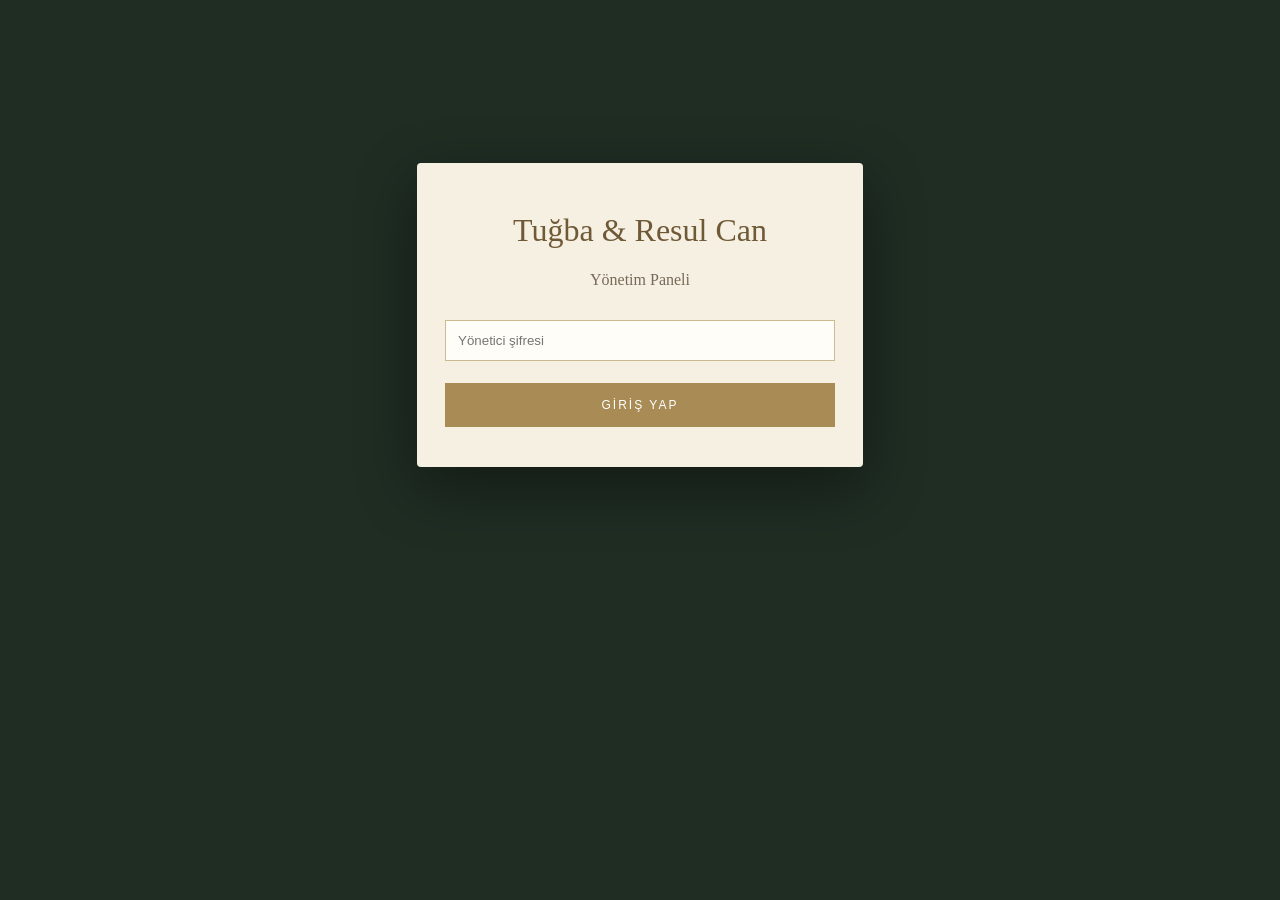
==== admin.html @ 1f9c0df3 "Add password-protected local invitation editor" ====
<!doctype html><html lang="tr"><head><meta charset="utf-8"><meta name="viewport" content="width=device-width,initial-scale=1"><title>Davet Yönetimi</title><style>body{margin:0;background:#1f2d23;color:#f3ead8;font-family:Georgia,serif}.wrap{max-width:760px;margin:auto;padding:28px 18px 60px}.panel{background:#f6f0e3;color:#40382f;border-radius:4px;padding:28px;box-shadow:0 20px 60px #0006}h1{font-weight:400;text-align:center;color:#6f5937}.sub{text-align:center;color:#776a58;margin-bottom:24px}.grid{display:grid;grid-template-columns:1fr 1fr;gap:15px}label{font:11px Arial;letter-spacing:1px;text-transform:uppercase;color:#76644a}input,textarea{width:100%;margin-top:7px;padding:12px;border:1px solid #cbb990;background:#fffdf8;color:#3c352c;box-sizing:border-box}textarea{min-height:100px;resize:vertical}.full{grid-column:1/-1}.btn{margin-top:22px;width:100%;padding:14px;border:1px solid #a88b55;background:#a88b55;color:white;cursor:pointer;font:12px Arial;letter-spacing:2px}.secondary{background:transparent;color:#6f5937}.error{color:#a33;text-align:center;margin:12px}.login{max-width:390px;margin:15vh auto}.hide{display:none}.ok{padding:12px;background:#e5ecd9;margin-top:15px;text-align:center}.back{display:block;text-align:center;margin-top:18px;color:#d9c59a}@media(max-width:600px){.grid{grid-template-columns:1fr}.full{grid-column:auto}}</style></head><body><div class="wrap"><div class="panel login" id="login"><h1>Tuğba & Resul Can</h1><div class="sub">Yönetim Paneli</div><input id="pass" type="password" placeholder="Yönetici şifresi"><button class="btn" id="loginBtn">GİRİŞ YAP</button><div class="error" id="err"></div></div><div class="panel hide" id="editor"><h1>Davetiyeyi Düzenle</h1><div class="sub">Değişiklikler bu cihazın tarayıcısında saklanır.</div><div class="grid"><label>Gelin adı<input id="bride"></label><label>Damat adı<input id="groom"></label><label>Üst başlık<input id="kicker"></label><label>Tarih<input id="date" type="date"></label><label>Saat<input id="time" type="time"></label><label>Mekân<input id="venue"></label><label class="full">Adres<input id="address"></label><label class="full">Davet mesajı<textarea id="message"></textarea></label><label class="full">Alt mesaj<textarea id="note"></textarea></label><label class="full">Harita bağlantısı<input id="map"></label></div><button class="btn" id="save">DEĞİŞİKLİKLERİ KAYDET</button><button class="btn secondary" id="reset">VARSAYILANLARA DÖN</button><div id="ok"></div><a class="back" href="./">← Davetiyeyi aç</a></div></div><script>const PASSWORD="TUĞBA2026";const defaults={bride:"Tuğba",groom:"Resul Can",kicker:"BİRLİKTE DAHA GÜZEL",message:"Sizleri de aramızda görmekten mutluluk duyarız.",note:"Bu güzel günde sizleri de yanımızda görmekten büyük mutluluk duyacağız.",date:"2026-10-29",time:"19:00",venue:"Velora Davet Evi",address:"Macera Park, 2. Coşkun Sk. · M Blok No:13",map:"https://www.google.com/maps/search/?api=1&query=Velora+Davet+Evi+Macera+Park+2+Coskun+Sk+M+Blok+No+13"};let d={...defaults,...JSON.parse(localStorage.getItem('tugbaInvite')||'{}')};const $=x=>document.getElementById(x);function fill(){Object.keys(d).forEach(k=>{if($(k))$(k).value=d[k]})}function show(){ $('login').classList.add('hide');$('editor').classList.remove('hide');fill()}$('loginBtn').onclick=()=>{if($('pass').value===PASSWORD){sessionStorage.admin='1';show()}else $('err').textContent='Şifre hatalı.'};if(sessionStorage.admin==='1')show();$('save').onclick=()=>{Object.keys(d).forEach(k=>{if($(k))d[k]=$(k).value});localStorage.setItem('tugbaInvite',JSON.stringify(d));$('ok').className='ok';$('ok').textContent='Kaydedildi. Davetiye sayfasını yenileyin.'};$('reset').onclick=()=>{d={...defaults};localStorage.removeItem('tugbaInvite');fill();$('ok').className='ok';$('ok').textContent='Varsayılan bilgiler geri yüklendi.'};</script></body></html>
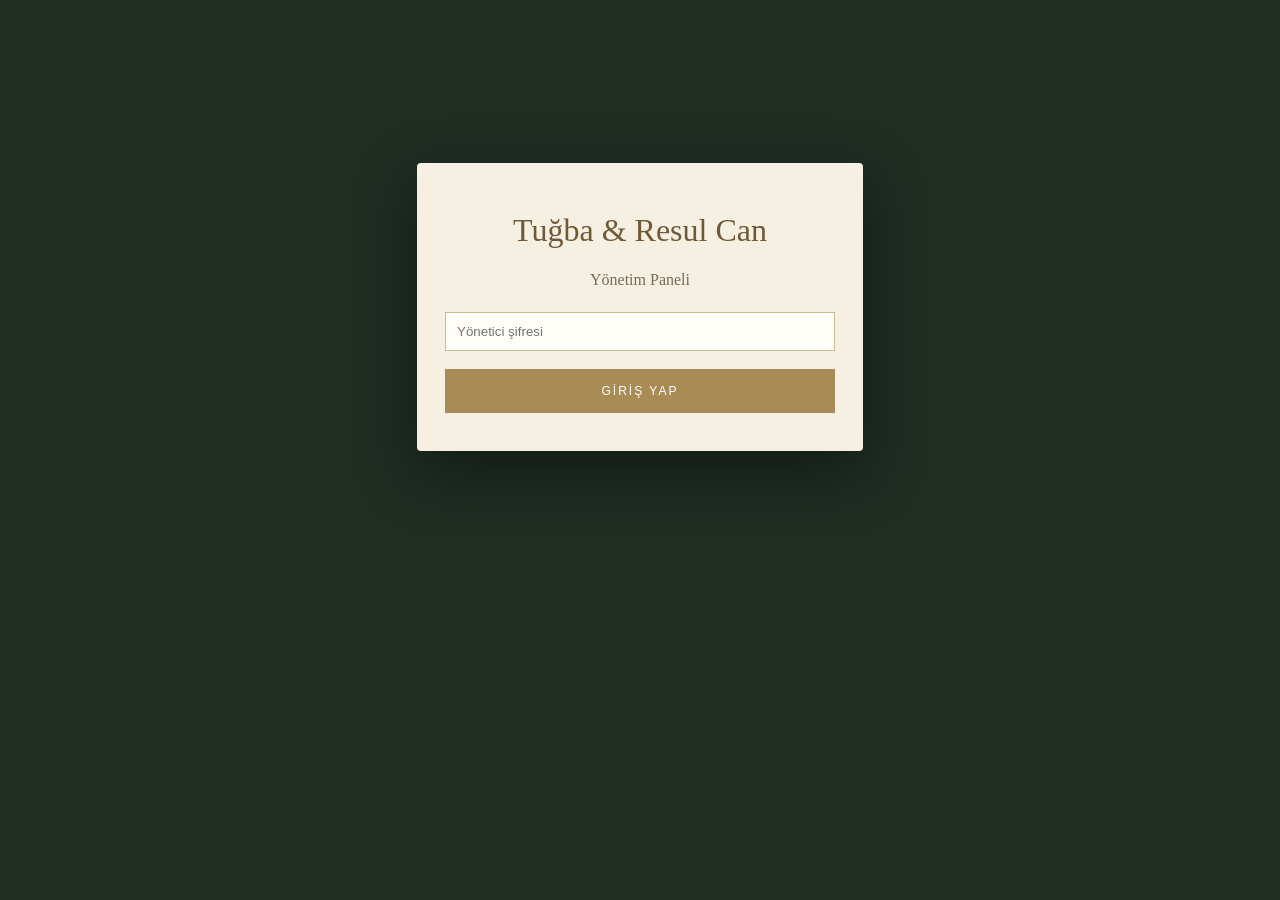
==== commit d5d47355: "Add seal size/position and individual cover text positioning controls" ====
--- a/admin.html
+++ b/admin.html
@@ -1 +1 @@
-<!doctype html><html lang="tr"><head><meta charset="utf-8"><meta name="viewport" content="width=device-width,initial-scale=1"><title>Davet Yönetimi</title><style>body{margin:0;background:#1f2d23;color:#f3ead8;font-family:Georgia,serif}.wrap{max-width:760px;margin:auto;padding:28px 18px 60px}.panel{background:#f6f0e3;color:#40382f;border-radius:4px;padding:28px;box-shadow:0 20px 60px #0006}h1{font-weight:400;text-align:center;color:#6f5937}.sub{text-align:center;color:#776a58;margin-bottom:24px}.grid{display:grid;grid-template-columns:1fr 1fr;gap:15px}label{font:11px Arial;letter-spacing:1px;text-transform:uppercase;color:#76644a}input,textarea{width:100%;margin-top:7px;padding:12px;border:1px solid #cbb990;background:#fffdf8;color:#3c352c;box-sizing:border-box}textarea{min-height:100px;resize:vertical}.full{grid-column:1/-1}.btn{margin-top:22px;width:100%;padding:14px;border:1px solid #a88b55;background:#a88b55;color:white;cursor:pointer;font:12px Arial;letter-spacing:2px}.secondary{background:transparent;color:#6f5937}.error{color:#a33;text-align:center;margin:12px}.login{max-width:390px;margin:15vh auto}.hide{display:none}.ok{padding:12px;background:#e5ecd9;margin-top:15px;text-align:center}.back{display:block;text-align:center;margin-top:18px;color:#d9c59a}@media(max-width:600px){.grid{grid-template-columns:1fr}.full{grid-column:auto}}</style></head><body><div class="wrap"><div class="panel login" id="login"><h1>Tuğba & Resul Can</h1><div class="sub">Yönetim Paneli</div><input id="pass" type="password" placeholder="Yönetici şifresi"><button class="btn" id="loginBtn">GİRİŞ YAP</button><div class="error" id="err"></div></div><div class="panel hide" id="editor"><h1>Davetiyeyi Düzenle</h1><div class="sub">Değişiklikler bu cihazın tarayıcısında saklanır.</div><div class="grid"><label>Gelin adı<input id="bride"></label><label>Damat adı<input id="groom"></label><label>Üst başlık<input id="kicker"></label><label>Tarih<input id="date" type="date"></label><label>Saat<input id="time" type="time"></label><label>Mekân<input id="venue"></label><label class="full">Adres<input id="address"></label><label class="full">Davet mesajı<textarea id="message"></textarea></label><label class="full">Alt mesaj<textarea id="note"></textarea></label><label class="full">Harita bağlantısı<input id="map"></label></div><button class="btn" id="save">DEĞİŞİKLİKLERİ KAYDET</button><button class="btn secondary" id="reset">VARSAYILANLARA DÖN</button><div id="ok"></div><a class="back" href="./">← Davetiyeyi aç</a></div></div><script>const PASSWORD="TUĞBA2026";const defaults={bride:"Tuğba",groom:"Resul Can",kicker:"BİRLİKTE DAHA GÜZEL",message:"Sizleri de aramızda görmekten mutluluk duyarız.",note:"Bu güzel günde sizleri de yanımızda görmekten büyük mutluluk duyacağız.",date:"2026-10-29",time:"19:00",venue:"Velora Davet Evi",address:"Macera Park, 2. Coşkun Sk. · M Blok No:13",map:"https://www.google.com/maps/search/?api=1&query=Velora+Davet+Evi+Macera+Park+2+Coskun+Sk+M+Blok+No+13"};let d={...defaults,...JSON.parse(localStorage.getItem('tugbaInvite')||'{}')};const $=x=>document.getElementById(x);function fill(){Object.keys(d).forEach(k=>{if($(k))$(k).value=d[k]})}function show(){ $('login').classList.add('hide');$('editor').classList.remove('hide');fill()}$('loginBtn').onclick=()=>{if($('pass').value===PASSWORD){sessionStorage.admin='1';show()}else $('err').textContent='Şifre hatalı.'};if(sessionStorage.admin==='1')show();$('save').onclick=()=>{Object.keys(d).forEach(k=>{if($(k))d[k]=$(k).value});localStorage.setItem('tugbaInvite',JSON.stringify(d));$('ok').className='ok';$('ok').textContent='Kaydedildi. Davetiye sayfasını yenileyin.'};$('reset').onclick=()=>{d={...defaults};localStorage.removeItem('tugbaInvite');fill();$('ok').className='ok';$('ok').textContent='Varsayılan bilgiler geri yüklendi.'};</script></body></html>+<!doctype html><html lang="tr"><head><meta charset="utf-8"><meta name="viewport" content="width=device-width,initial-scale=1"><title>Davet Yönetimi</title><style>body{margin:0;background:#1f2d23;color:#f3ead8;font-family:Georgia,serif}.wrap{max-width:1000px;margin:auto;padding:28px 18px 60px}.panel{background:#f6f0e3;color:#40382f;border-radius:4px;padding:28px;box-shadow:0 20px 60px #0006}h1{text-align:center;color:#6f5937;font-weight:400}.sub{text-align:center;color:#776a58}.hide{display:none}.tabs{display:flex;gap:8px;margin:20px 0}.tab{flex:1;padding:13px;border:1px solid #cbb990;background:#fffdf8;color:#6f5937;cursor:pointer}.tab.active{background:#a88b55;color:#fff}.grid{display:grid;grid-template-columns:1fr 1fr;gap:15px}label{font:11px Arial;letter-spacing:1px;text-transform:uppercase;color:#76644a}input,textarea,select{width:100%;margin-top:7px;padding:11px;border:1px solid #cbb990;background:#fffdf8;color:#3c352c;box-sizing:border-box}textarea{min-height:90px}.full{grid-column:1/-1}.btn{margin-top:18px;width:100%;padding:14px;border:1px solid #a88b55;background:#a88b55;color:#fff;cursor:pointer;font:12px Arial;letter-spacing:2px}.secondary{background:transparent;color:#6f5937}.error{text-align:center;color:#a33;margin:10px}.login{max-width:390px;margin:15vh auto}.ok{padding:12px;background:#e5ecd9;margin-top:15px;text-align:center}.back{display:block;text-align:center;margin-top:18px;color:#d9c59a}.hint{font:12px Arial;line-height:1.5;color:#756957;background:#eee5d4;padding:10px;margin-top:7px}.upload{padding:12px;border:1px dashed #b9a67f;background:#fffaf0}.design{display:none}.design.active{display:block}.position{border:1px solid #d2c39f;padding:16px;background:#fffaf0;margin-top:15px}.position h3{margin:0 0 12px;color:#6f5937;font-weight:400}.range{display:grid;grid-template-columns:90px 1fr 55px;gap:9px;align-items:center;margin:9px 0;font:11px Arial;color:#76644a}.range input{margin:0;padding:0}.range output{font-size:11px;text-align:right}.note{font:12px Arial;color:#756957;line-height:1.5;margin-top:12px}</style></head><body><div class="wrap"><div class="panel login" id="login"><h1>Tuğba & Resul Can</h1><p class="sub">Yönetim Paneli</p><input id="pass" type="password" placeholder="Yönetici şifresi"><button class="btn" id="loginBtn">GİRİŞ YAP</button><div class="error" id="err"></div></div><div class="panel hide" id="editor"><h1>Davetiyeyi Yönet</h1><p class="sub">Metin, tasarım ve konumları buradan düzenleyebilirsiniz.</p><div class="tabs"><button class="tab active" data-tab="content">✦ DAVETİYE BİLGİLERİ</button><button class="tab" data-tab="design">🎨 TASARIM AYARLARI</button></div><section id="content" class="design active"><div class="grid"><label>Gelin adı<input id="bride"></label><label>Damat adı<input id="groom"></label><label>Üst başlık<input id="kicker"></label><label>Tarih<input id="date" type="date"></label><label>Saat<input id="time" type="time"></label><label>Mekân<input id="venue"></label><label class="full">Adres<input id="address"></label><label class="full">Davet mesajı<textarea id="message"></textarea></label><label class="full">Alt mesaj<textarea id="note"></textarea></label><label class="full">Harita bağlantısı<input id="map"></label></div></section><section id="design" class="design"><div class="grid"><label>Kapak rengi<input id="coverColor" type="color"></label><label>Altın rengi<input id="goldColor" type="color"></label><label>İsim fontu<select id="nameFont"><option>Great Vibes</option><option>Cormorant Garamond</option><option>Playfair Display</option><option>Cinzel</option><option>Libre Baskerville</option></select></label><label>Normal yazı fontu<select id="bodyFont"><option>Cormorant Garamond</option><option>Montserrat</option><option>Playfair Display</option><option>Libre Baskerville</option><option>Georgia</option></select></label><label class="full">Kapak / zarf deseni<div class="upload"><input id="coverPattern" type="file" accept="image/*"><div class="hint">PNG/JPG/WebP yükleyin.</div><button class="btn secondary" type="button" id="clearPattern">DESENİ KALDIR</button></div></label><label class="full">Mühür deseni<div class="upload"><input id="sealPattern" type="file" accept="image/*"><div class="hint">Şeffaf PNG önerilir.</div><button class="btn secondary" type="button" id="clearSeal">MÜHÜR DESENİNİ KALDIR</button></div></label></div><div class="position"><h3>🔘 MÜHÜR BOYUTU VE YERİ</h3><div class="range">Boyut<input id="sealSize" type="range" min="70" max="220" value="128"><output id="sealSizeOut"></output></div><div class="range">Yatay<input id="sealX" type="range" min="-45" max="45" value="0"><output id="sealXOut"></output></div><div class="range">Dikey<input id="sealY" type="range" min="-45" max="45" value="0"><output id="sealYOut"></output></div></div><div class="position"><h3>✍️ YAZILARIN YERİ</h3><div class="range">Üst başlık Y<input id="eyebrowY" type="range" min="-250" max="250" value="0"><output id="eyebrowYOut"></output></div><div class="range">İsimler Y<input id="namesY" type="range" min="-250" max="250" value="0"><output id="namesYOut"></output></div><div class="range">& işareti Y<input id="ampY" type="range" min="-250" max="250" value="0"><output id="ampYOut"></output></div><div class="range">Alt dal Y<input id="branchY" type="range" min="-250" max="250" value="0"><output id="branchYOut"></output></div><div class="range">Genel yatay<input id="textX" type="range" min="-250" max="250" value="0"><output id="textXOut"></output></div></div><div class="note">Değerleri kaydırarak kapağın üzerindeki her yazıyı istediğin yere taşıyabilirsin. Eksi değer sola/yukarı, artı değer sağa/aşağı hareket ettirir.</div></section><button class="btn" id="save">DEĞİŞİKLİKLERİ KAYDET</button><button class="btn secondary" id="reset">VARSAYILANLARA DÖN</button><div id="ok"></div><a class="back" href="./">← Davetiyeyi aç</a></div></div><script>const PASSWORD='TUĞBA2026';const defaults={bride:'Tuğba',groom:'Resul Can',kicker:'BİRLİKTE DAHA GÜZEL',message:'Sizleri de aramızda görmekten mutluluk duyarız.',note:'Bu güzel günde sizleri de yanımızda görmekten büyük mutluluk duyacağız.',date:'2026-10-29',time:'19:00',venue:'Velora Davet Evi',address:'Macera Park, 2. Coşkun Sk. · M Blok No:13',map:'https://www.google.com/maps/search/?api=1&query=Velora+Davet+Evi+Macera+Park+2+Coskun+Sk+M+Blok+No+13',coverColor:'#1f2d23',goldColor:'#b69a66',nameFont:'Great Vibes',bodyFont:'Cormorant Garamond',coverPattern:'',sealPattern:'',sealSize:128,sealX:0,sealY:0,eyebrowY:0,namesY:0,ampY:0,branchY:0,textX:0};let d={...defaults,...JSON.parse(localStorage.getItem('tugbaInvite')||'{}')};const $=id=>document.getElementById(id);function fill(){Object.keys(d).forEach(k=>{if($(k)&&$(k).type!=='file')$(k).value=d[k]});updateOutputs()}function updateOutputs(){['sealSize','sealX','sealY','eyebrowY','namesY','ampY','branchY','textX'].forEach(k=>{$(k+'Out').value=$(k).value+(k==='sealSize'?' px':' px')})}function show(){$('login').classList.add('hide');$('editor').classList.remove('hide');fill()}$('loginBtn').onclick=()=>{if($('pass').value===PASSWORD){sessionStorage.admin='1';show()}else $('err').textContent='Şifre hatalı.'};if(sessionStorage.admin==='1')show();document.querySelectorAll('.tab').forEach(t=>t.onclick=()=>{document.querySelectorAll('.tab').forEach(x=>x.classList.remove('active'));document.querySelectorAll('.design').forEach(x=>x.classList.remove('active'));t.classList.add('active');$(t.dataset.tab).classList.add('active')});document.querySelectorAll('input[type=range]').forEach(x=>x.oninput=updateOutputs);function readImage(input,key){const f=input.files[0];if(!f)return;const r=new FileReader();r.onload=()=>d[key]=r.result;r.readAsDataURL(f)}$('coverPattern').onchange=()=>readImage($('coverPattern'),'coverPattern');$('sealPattern').onchange=()=>readImage($('sealPattern'),'sealPattern');$('clearPattern').onclick=()=>{d.coverPattern='';$('coverPattern').value=''};$('clearSeal').onclick=()=>{d.sealPattern='';$('sealPattern').value=''};$('save').onclick=()=>{Object.keys(d).forEach(k=>{if($(k)&&$(k).type!=='file')d[k]=$(k).value});d.sealSize=+d.sealSize;d.sealX=+d.sealX;d.sealY=+d.sealY;d.eyebrowY=+d.eyebrowY;d.namesY=+d.namesY;d.ampY=+d.ampY;d.branchY=+d.branchY;d.textX=+d.textX;localStorage.setItem('tugbaInvite',JSON.stringify(d));$('ok').className='ok';$('ok').textContent='Kaydedildi. Davetiyeyi yenileyin.'};$('reset').onclick=()=>{d={...defaults};localStorage.removeItem('tugbaInvite');fill();$('ok').className='ok';$('ok').textContent='Varsayılan ayarlara dönüldü.'};</script></body></html>
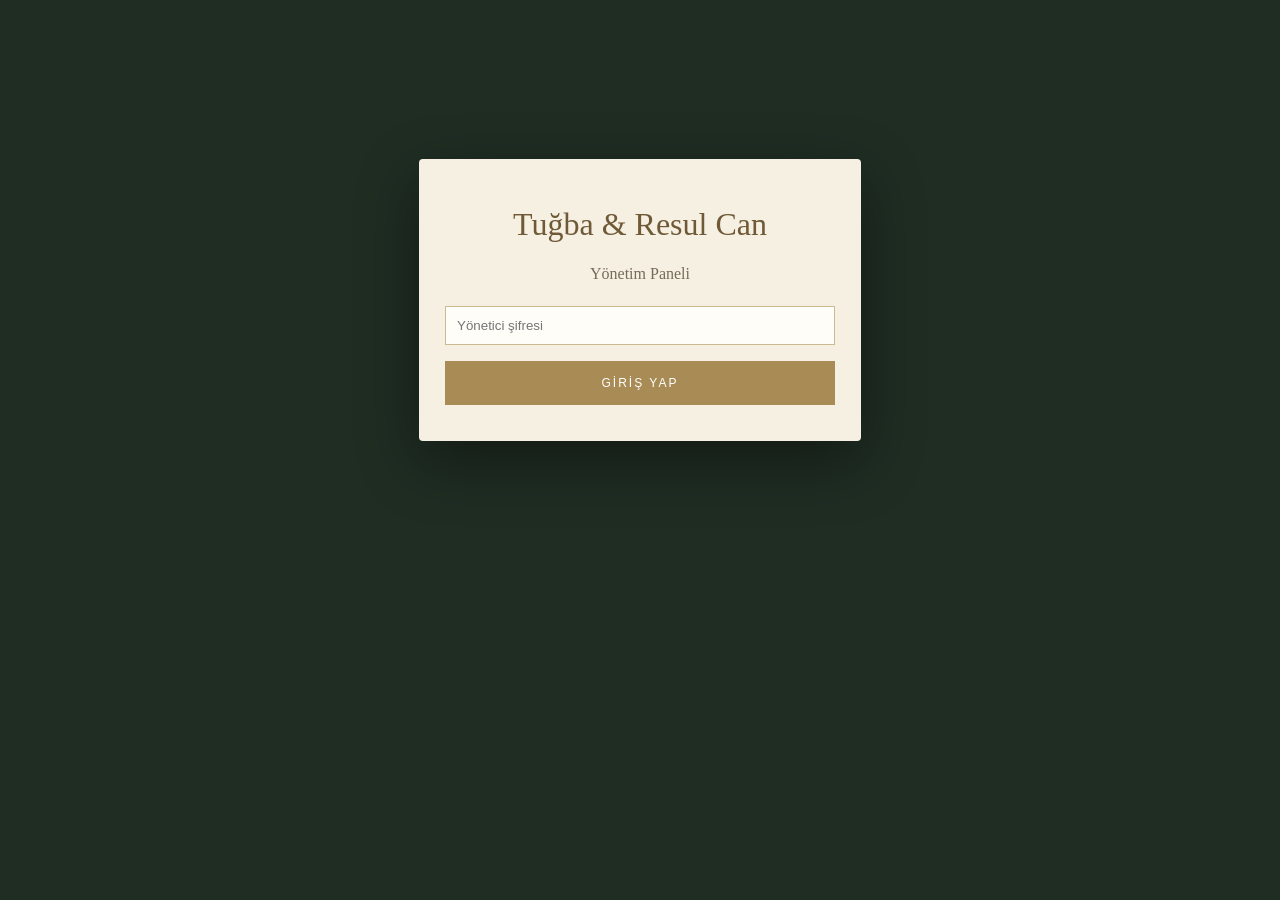
==== commit e13f97b0: "Add live invitation preview directly beside design controls" ====
--- a/admin.html
+++ b/admin.html
@@ -1 +1 @@
-<!doctype html><html lang="tr"><head><meta charset="utf-8"><meta name="viewport" content="width=device-width,initial-scale=1"><title>Davet Yönetimi</title><style>body{margin:0;background:#1f2d23;color:#f3ead8;font-family:Georgia,serif}.wrap{max-width:1000px;margin:auto;padding:28px 18px 60px}.panel{background:#f6f0e3;color:#40382f;border-radius:4px;padding:28px;box-shadow:0 20px 60px #0006}h1{text-align:center;color:#6f5937;font-weight:400}.sub{text-align:center;color:#776a58}.hide{display:none}.tabs{display:flex;gap:8px;margin:20px 0}.tab{flex:1;padding:13px;border:1px solid #cbb990;background:#fffdf8;color:#6f5937;cursor:pointer}.tab.active{background:#a88b55;color:#fff}.grid{display:grid;grid-template-columns:1fr 1fr;gap:15px}label{font:11px Arial;letter-spacing:1px;text-transform:uppercase;color:#76644a}input,textarea,select{width:100%;margin-top:7px;padding:11px;border:1px solid #cbb990;background:#fffdf8;color:#3c352c;box-sizing:border-box}textarea{min-height:90px}.full{grid-column:1/-1}.btn{margin-top:18px;width:100%;padding:14px;border:1px solid #a88b55;background:#a88b55;color:#fff;cursor:pointer;font:12px Arial;letter-spacing:2px}.secondary{background:transparent;color:#6f5937}.error{text-align:center;color:#a33;margin:10px}.login{max-width:390px;margin:15vh auto}.ok{padding:12px;background:#e5ecd9;margin-top:15px;text-align:center}.back{display:block;text-align:center;margin-top:18px;color:#d9c59a}.hint{font:12px Arial;line-height:1.5;color:#756957;background:#eee5d4;padding:10px;margin-top:7px}.upload{padding:12px;border:1px dashed #b9a67f;background:#fffaf0}.design{display:none}.design.active{display:block}.position{border:1px solid #d2c39f;padding:16px;background:#fffaf0;margin-top:15px}.position h3{margin:0 0 12px;color:#6f5937;font-weight:400}.range{display:grid;grid-template-columns:90px 1fr 55px;gap:9px;align-items:center;margin:9px 0;font:11px Arial;color:#76644a}.range input{margin:0;padding:0}.range output{font-size:11px;text-align:right}.note{font:12px Arial;color:#756957;line-height:1.5;margin-top:12px}</style></head><body><div class="wrap"><div class="panel login" id="login"><h1>Tuğba & Resul Can</h1><p class="sub">Yönetim Paneli</p><input id="pass" type="password" placeholder="Yönetici şifresi"><button class="btn" id="loginBtn">GİRİŞ YAP</button><div class="error" id="err"></div></div><div class="panel hide" id="editor"><h1>Davetiyeyi Yönet</h1><p class="sub">Metin, tasarım ve konumları buradan düzenleyebilirsiniz.</p><div class="tabs"><button class="tab active" data-tab="content">✦ DAVETİYE BİLGİLERİ</button><button class="tab" data-tab="design">🎨 TASARIM AYARLARI</button></div><section id="content" class="design active"><div class="grid"><label>Gelin adı<input id="bride"></label><label>Damat adı<input id="groom"></label><label>Üst başlık<input id="kicker"></label><label>Tarih<input id="date" type="date"></label><label>Saat<input id="time" type="time"></label><label>Mekân<input id="venue"></label><label class="full">Adres<input id="address"></label><label class="full">Davet mesajı<textarea id="message"></textarea></label><label class="full">Alt mesaj<textarea id="note"></textarea></label><label class="full">Harita bağlantısı<input id="map"></label></div></section><section id="design" class="design"><div class="grid"><label>Kapak rengi<input id="coverColor" type="color"></label><label>Altın rengi<input id="goldColor" type="color"></label><label>İsim fontu<select id="nameFont"><option>Great Vibes</option><option>Cormorant Garamond</option><option>Playfair Display</option><option>Cinzel</option><option>Libre Baskerville</option></select></label><label>Normal yazı fontu<select id="bodyFont"><option>Cormorant Garamond</option><option>Montserrat</option><option>Playfair Display</option><option>Libre Baskerville</option><option>Georgia</option></select></label><label class="full">Kapak / zarf deseni<div class="upload"><input id="coverPattern" type="file" accept="image/*"><div class="hint">PNG/JPG/WebP yükleyin.</div><button class="btn secondary" type="button" id="clearPattern">DESENİ KALDIR</button></div></label><label class="full">Mühür deseni<div class="upload"><input id="sealPattern" type="file" accept="image/*"><div class="hint">Şeffaf PNG önerilir.</div><button class="btn secondary" type="button" id="clearSeal">MÜHÜR DESENİNİ KALDIR</button></div></label></div><div class="position"><h3>🔘 MÜHÜR BOYUTU VE YERİ</h3><div class="range">Boyut<input id="sealSize" type="range" min="70" max="220" value="128"><output id="sealSizeOut"></output></div><div class="range">Yatay<input id="sealX" type="range" min="-45" max="45" value="0"><output id="sealXOut"></output></div><div class="range">Dikey<input id="sealY" type="range" min="-45" max="45" value="0"><output id="sealYOut"></output></div></div><div class="position"><h3>✍️ YAZILARIN YERİ</h3><div class="range">Üst başlık Y<input id="eyebrowY" type="range" min="-250" max="250" value="0"><output id="eyebrowYOut"></output></div><div class="range">İsimler Y<input id="namesY" type="range" min="-250" max="250" value="0"><output id="namesYOut"></output></div><div class="range">& işareti Y<input id="ampY" type="range" min="-250" max="250" value="0"><output id="ampYOut"></output></div><div class="range">Alt dal Y<input id="branchY" type="range" min="-250" max="250" value="0"><output id="branchYOut"></output></div><div class="range">Genel yatay<input id="textX" type="range" min="-250" max="250" value="0"><output id="textXOut"></output></div></div><div class="note">Değerleri kaydırarak kapağın üzerindeki her yazıyı istediğin yere taşıyabilirsin. Eksi değer sola/yukarı, artı değer sağa/aşağı hareket ettirir.</div></section><button class="btn" id="save">DEĞİŞİKLİKLERİ KAYDET</button><button class="btn secondary" id="reset">VARSAYILANLARA DÖN</button><div id="ok"></div><a class="back" href="./">← Davetiyeyi aç</a></div></div><script>const PASSWORD='TUĞBA2026';const defaults={bride:'Tuğba',groom:'Resul Can',kicker:'BİRLİKTE DAHA GÜZEL',message:'Sizleri de aramızda görmekten mutluluk duyarız.',note:'Bu güzel günde sizleri de yanımızda görmekten büyük mutluluk duyacağız.',date:'2026-10-29',time:'19:00',venue:'Velora Davet Evi',address:'Macera Park, 2. Coşkun Sk. · M Blok No:13',map:'https://www.google.com/maps/search/?api=1&query=Velora+Davet+Evi+Macera+Park+2+Coskun+Sk+M+Blok+No+13',coverColor:'#1f2d23',goldColor:'#b69a66',nameFont:'Great Vibes',bodyFont:'Cormorant Garamond',coverPattern:'',sealPattern:'',sealSize:128,sealX:0,sealY:0,eyebrowY:0,namesY:0,ampY:0,branchY:0,textX:0};let d={...defaults,...JSON.parse(localStorage.getItem('tugbaInvite')||'{}')};const $=id=>document.getElementById(id);function fill(){Object.keys(d).forEach(k=>{if($(k)&&$(k).type!=='file')$(k).value=d[k]});updateOutputs()}function updateOutputs(){['sealSize','sealX','sealY','eyebrowY','namesY','ampY','branchY','textX'].forEach(k=>{$(k+'Out').value=$(k).value+(k==='sealSize'?' px':' px')})}function show(){$('login').classList.add('hide');$('editor').classList.remove('hide');fill()}$('loginBtn').onclick=()=>{if($('pass').value===PASSWORD){sessionStorage.admin='1';show()}else $('err').textContent='Şifre hatalı.'};if(sessionStorage.admin==='1')show();document.querySelectorAll('.tab').forEach(t=>t.onclick=()=>{document.querySelectorAll('.tab').forEach(x=>x.classList.remove('active'));document.querySelectorAll('.design').forEach(x=>x.classList.remove('active'));t.classList.add('active');$(t.dataset.tab).classList.add('active')});document.querySelectorAll('input[type=range]').forEach(x=>x.oninput=updateOutputs);function readImage(input,key){const f=input.files[0];if(!f)return;const r=new FileReader();r.onload=()=>d[key]=r.result;r.readAsDataURL(f)}$('coverPattern').onchange=()=>readImage($('coverPattern'),'coverPattern');$('sealPattern').onchange=()=>readImage($('sealPattern'),'sealPattern');$('clearPattern').onclick=()=>{d.coverPattern='';$('coverPattern').value=''};$('clearSeal').onclick=()=>{d.sealPattern='';$('sealPattern').value=''};$('save').onclick=()=>{Object.keys(d).forEach(k=>{if($(k)&&$(k).type!=='file')d[k]=$(k).value});d.sealSize=+d.sealSize;d.sealX=+d.sealX;d.sealY=+d.sealY;d.eyebrowY=+d.eyebrowY;d.namesY=+d.namesY;d.ampY=+d.ampY;d.branchY=+d.branchY;d.textX=+d.textX;localStorage.setItem('tugbaInvite',JSON.stringify(d));$('ok').className='ok';$('ok').textContent='Kaydedildi. Davetiyeyi yenileyin.'};$('reset').onclick=()=>{d={...defaults};localStorage.removeItem('tugbaInvite');fill();$('ok').className='ok';$('ok').textContent='Varsayılan ayarlara dönüldü.'};</script></body></html>+<!doctype html><html lang="tr"><head><meta charset="utf-8"><meta name="viewport" content="width=device-width,initial-scale=1"><title>Davet Yönetimi</title><style>body{margin:0;background:#1f2d23;color:#f3ead8;font-family:Georgia,serif}.wrap{max-width:1200px;margin:auto;padding:24px 16px 60px}.panel{background:#f6f0e3;color:#40382f;border-radius:4px;padding:26px;box-shadow:0 20px 60px #0006}h1{text-align:center;color:#6f5937;font-weight:400}.sub{text-align:center;color:#776a58}.hide{display:none}.tabs{display:flex;gap:8px;margin:20px 0}.tab{flex:1;padding:13px;border:1px solid #cbb990;background:#fffdf8;color:#6f5937;cursor:pointer}.tab.active{background:#a88b55;color:#fff}.grid{display:grid;grid-template-columns:1fr 1fr;gap:14px}label{font:11px Arial;letter-spacing:1px;text-transform:uppercase;color:#76644a}input,textarea,select{width:100%;margin-top:7px;padding:11px;border:1px solid #cbb990;background:#fffdf8;color:#3c352c;box-sizing:border-box}textarea{min-height:90px}.full{grid-column:1/-1}.btn{margin-top:16px;width:100%;padding:14px;border:1px solid #a88b55;background:#a88b55;color:#fff;cursor:pointer;font:12px Arial;letter-spacing:2px}.secondary{background:transparent;color:#6f5937}.error{text-align:center;color:#a33;margin:10px}.login{max-width:390px;margin:15vh auto}.ok{padding:12px;background:#e5ecd9;margin-top:15px;text-align:center}.back{display:block;text-align:center;margin-top:18px;color:#d9c59a}.hint,.note{font:12px Arial;line-height:1.5;color:#756957;background:#eee5d4;padding:10px;margin-top:7px}.upload{padding:12px;border:1px dashed #b9a67f;background:#fffaf0}.design{display:none}.design.active{display:block}.position{border:1px solid #d2c39f;padding:16px;background:#fffaf0;margin-top:15px}.position h3{margin:0 0 12px;color:#6f5937;font-weight:400}.range{display:grid;grid-template-columns:115px 1fr 55px;gap:9px;align-items:center;margin:9px 0;font:11px Arial;color:#76644a}.range input{margin:0;padding:0}.range output{font-size:11px;text-align:right}.live{margin-top:22px;border-top:1px solid #cbb990;padding-top:18px}.live h3{text-align:center;color:#6f5937;font-weight:400;margin:0 0 10px}.phone{height:720px;max-width:430px;margin:auto;border:7px solid #29251f;border-radius:28px;overflow:hidden;background:#111}.phone iframe{width:100%;height:100%;border:0;background:#111}.live-buttons{display:flex;gap:8px;margin-top:10px}.live-buttons button{flex:1;padding:11px;border:1px solid #a88b55;background:#fffaf0;color:#6f5937;cursor:pointer}.badge{text-align:center;font:10px Arial;letter-spacing:1px;color:#857154;margin:8px}.design-layout{display:grid;grid-template-columns:1fr 1fr;gap:24px;align-items:start}@media(max-width:800px){.design-layout{grid-template-columns:1fr}.grid{grid-template-columns:1fr}.full{grid-column:auto}.phone{height:600px}}@media(max-width:600px){.tabs{flex-direction:column}}</style></head><body><div class="wrap"><div class="panel login" id="login"><h1>Tuğba & Resul Can</h1><p class="sub">Yönetim Paneli</p><input id="pass" type="password" placeholder="Yönetici şifresi"><button class="btn" id="loginBtn">GİRİŞ YAP</button><div class="error" id="err"></div></div><div class="panel hide" id="editor"><h1>Davetiyeyi Yönet</h1><p class="sub">Ayarları değiştirirken davetiyeyi sağ tarafta canlı olarak gör.</p><div class="tabs"><button class="tab active" data-tab="content">✦ DAVETİYE BİLGİLERİ</button><button class="tab" data-tab="design">🎨 TASARIM AYARLARI</button></div><section id="content" class="design active"><div class="grid"><label>Gelin adı<input id="bride"></label><label>Damat adı<input id="groom"></label><label>Üst başlık<input id="kicker"></label><label>Tarih<input id="date" type="date"></label><label>Saat<input id="time" type="time"></label><label>Mekân<input id="venue"></label><label class="full">Adres<input id="address"></label><label class="full">Davet mesajı<textarea id="message"></textarea></label><label class="full">Alt mesaj<textarea id="note"></textarea></label><label class="full">Harita bağlantısı<input id="map"></label></div></section><section id="design" class="design"><div class="design-layout"><div><div class="grid"><label>Kapak rengi<input id="coverColor" type="color"></label><label>Altın rengi<input id="goldColor" type="color"></label><label>İsim fontu<select id="nameFont"><option>Great Vibes</option><option>Cormorant Garamond</option><option>Playfair Display</option><option>Cinzel</option><option>Libre Baskerville</option></select></label><label>Normal yazı fontu<select id="bodyFont"><option>Cormorant Garamond</option><option>Montserrat</option><option>Playfair Display</option><option>Libre Baskerville</option><option>Georgia</option></select></label><label class="full">Kapak / zarf deseni<div class="upload"><input id="coverPattern" type="file" accept="image/*"><div class="hint">PNG/JPG/WebP yükleyin.</div><button class="btn secondary" type="button" id="clearPattern">DESENİ KALDIR</button></div></label><label class="full">Mühür deseni<div class="upload"><input id="sealPattern" type="file" accept="image/*"><div class="hint">Şeffaf PNG önerilir.</div><button class="btn secondary" type="button" id="clearSeal">MÜHÜR DESENİNİ KALDIR</button></div></label></div><div class="position"><h3>🔘 MÜHÜR BOYUTU VE YERİ</h3><div class="range">Boyut<input id="sealSize" type="range" min="70" max="220"><output id="sealSizeOut"></output></div><div class="range">Yatay<input id="sealX" type="range" min="-45" max="45"><output id="sealXOut"></output></div><div class="range">Dikey<input id="sealY" type="range" min="-45" max="45"><output id="sealYOut"></output></div></div><div class="position"><h3>✍️ YAZILARIN YERİ</h3><div class="range">Üst başlık Y<input id="eyebrowY" type="range" min="-250" max="250"><output id="eyebrowYOut"></output></div><div class="range">İsimler Y<input id="namesY" type="range" min="-250" max="250"><output id="namesYOut"></output></div><div class="range">& işareti Y<input id="ampY" type="range" min="-250" max="250"><output id="ampYOut"></output></div><div class="range">Alt dal Y<input id="branchY" type="range" min="-250" max="250"><output id="branchYOut"></output></div><div class="range">Genel yatay<input id="textX" type="range" min="-250" max="250"><output id="textXOut"></output></div></div></div><div class="live"><h3>👁️ CANLI DAVETİYE ÖNİZLEMESİ</h3><div class="badge">KAYDIRDIĞIN AYARLAR AŞAĞIDAKİ DAVETİYEDE ANINDA GÖRÜNÜR</div><div class="phone"><iframe id="liveFrame" src="./?preview=1"></iframe></div><div class="live-buttons"><button id="openLive" type="button">DAVETİYİ YENİ SEKMEDE AÇ</button><button id="refreshLive" type="button">YENİLE</button></div></div></div></section><button class="btn" id="save">DEĞİŞİKLİKLERİ KAYDET</button><button class="btn secondary" id="reset">VARSAYILANLARA DÖN</button><div id="ok"></div><a class="back" href="./">← Davetiyeyi aç</a></div></div><script>const PASSWORD='TUĞBA2026';const defaults={bride:'Tuğba',groom:'Resul Can',kicker:'BİRLİKTE DAHA GÜZEL',message:'Sizleri de aramızda görmekten mutluluk duyarız.',note:'Bu güzel günde sizleri de yanımızda görmekten büyük mutluluk duyacağız.',date:'2026-10-29',time:'19:00',venue:'Velora Davet Evi',address:'Macera Park, 2. Coşkun Sk. · M Blok No:13',map:'https://www.google.com/maps/search/?api=1&query=Velora+Davet+Evi+Macera+Park+2+Coskun+Sk+M+Blok+No+13',coverColor:'#1f2d23',goldColor:'#b69a66',nameFont:'Great Vibes',bodyFont:'Cormorant Garamond',coverPattern:'',sealPattern:'',sealSize:128,sealX:0,sealY:0,eyebrowY:0,namesY:0,ampY:0,branchY:0,textX:0};let d={...defaults,...JSON.parse(localStorage.getItem('tugbaInvite')||'{}')};const $=id=>document.getElementById(id);const ranges=['sealSize','sealX','sealY','eyebrowY','namesY','ampY','branchY','textX'];function fill(){Object.keys(d).forEach(k=>{if($(k)&&$(k).type!=='file')$(k).value=d[k]});outputs();push()}function outputs(){ranges.forEach(k=>$(k+'Out').value=$(k).value+' px')}function push(){localStorage.setItem('tugbaInvite',JSON.stringify(d));if($('liveFrame'))$('liveFrame').contentWindow&&$('liveFrame').contentWindow.location.reload()}function show(){$('login').classList.add('hide');$('editor').classList.remove('hide');fill()}$('loginBtn').onclick=()=>{if($('pass').value===PASSWORD){sessionStorage.admin='1';show()}else $('err').textContent='Şifre hatalı.'};if(sessionStorage.admin==='1')show();document.querySelectorAll('.tab').forEach(t=>t.onclick=()=>{document.querySelectorAll('.tab').forEach(x=>x.classList.remove('active'));document.querySelectorAll('.design').forEach(x=>x.classList.remove('active'));t.classList.add('active');$(t.dataset.tab).classList.add('active')});document.querySelectorAll('input,textarea,select').forEach(el=>{if(el.type==='file')return;el.addEventListener('input',()=>{d[el.id]=el.type==='range'?Number(el.value):el.value;outputs();push()})});function readImage(input,key){const f=input.files[0];if(!f)return;const r=new FileReader();r.onload=()=>{d[key]=r.result;push()};r.readAsDataURL(f)}$('coverPattern').onchange=()=>readImage($('coverPattern'),'coverPattern');$('sealPattern').onchange=()=>readImage($('sealPattern'),'sealPattern');$('clearPattern').onclick=()=>{d.coverPattern='';$('coverPattern').value='';push()};$('clearSeal').onclick=()=>{d.sealPattern='';$('sealPattern').value='';push()};$('save').onclick=()=>{$('ok').className='ok';$('ok').textContent='Kaydedildi. Ayarlar davetiye önizlemesine işlendi.';push()};$('reset').onclick=()=>{d={...defaults};localStorage.removeItem('tugbaInvite');fill();$('ok').className='ok';$('ok').textContent='Varsayılan ayarlar geri yüklendi.'};$('refreshLive').onclick=()=>$('liveFrame').contentWindow.location.reload();$('openLive').onclick=()=>window.open('./','_blank');</script></body></html>
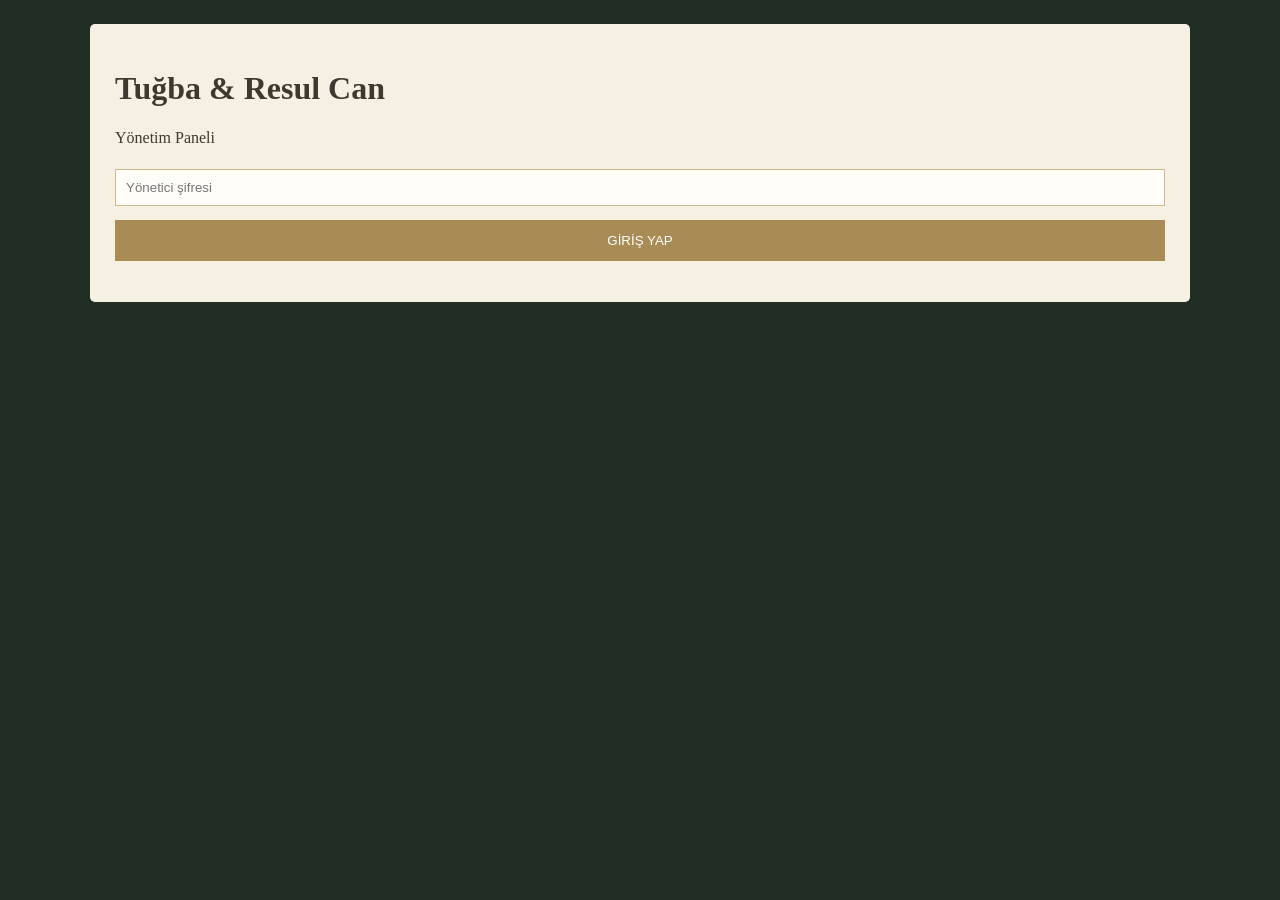
==== commit fd0db04e: "Add full color controls and remove seal background circle" ====
--- a/admin.html
+++ b/admin.html
@@ -1 +1 @@
-<!doctype html><html lang="tr"><head><meta charset="utf-8"><meta name="viewport" content="width=device-width,initial-scale=1"><title>Davet Yönetimi</title><style>body{margin:0;background:#1f2d23;color:#f3ead8;font-family:Georgia,serif}.wrap{max-width:1200px;margin:auto;padding:24px 16px 60px}.panel{background:#f6f0e3;color:#40382f;border-radius:4px;padding:26px;box-shadow:0 20px 60px #0006}h1{text-align:center;color:#6f5937;font-weight:400}.sub{text-align:center;color:#776a58}.hide{display:none}.tabs{display:flex;gap:8px;margin:20px 0}.tab{flex:1;padding:13px;border:1px solid #cbb990;background:#fffdf8;color:#6f5937;cursor:pointer}.tab.active{background:#a88b55;color:#fff}.grid{display:grid;grid-template-columns:1fr 1fr;gap:14px}label{font:11px Arial;letter-spacing:1px;text-transform:uppercase;color:#76644a}input,textarea,select{width:100%;margin-top:7px;padding:11px;border:1px solid #cbb990;background:#fffdf8;color:#3c352c;box-sizing:border-box}textarea{min-height:90px}.full{grid-column:1/-1}.btn{margin-top:16px;width:100%;padding:14px;border:1px solid #a88b55;background:#a88b55;color:#fff;cursor:pointer;font:12px Arial;letter-spacing:2px}.secondary{background:transparent;color:#6f5937}.error{text-align:center;color:#a33;margin:10px}.login{max-width:390px;margin:15vh auto}.ok{padding:12px;background:#e5ecd9;margin-top:15px;text-align:center}.back{display:block;text-align:center;margin-top:18px;color:#d9c59a}.hint,.note{font:12px Arial;line-height:1.5;color:#756957;background:#eee5d4;padding:10px;margin-top:7px}.upload{padding:12px;border:1px dashed #b9a67f;background:#fffaf0}.design{display:none}.design.active{display:block}.position{border:1px solid #d2c39f;padding:16px;background:#fffaf0;margin-top:15px}.position h3{margin:0 0 12px;color:#6f5937;font-weight:400}.range{display:grid;grid-template-columns:115px 1fr 55px;gap:9px;align-items:center;margin:9px 0;font:11px Arial;color:#76644a}.range input{margin:0;padding:0}.range output{font-size:11px;text-align:right}.live{margin-top:22px;border-top:1px solid #cbb990;padding-top:18px}.live h3{text-align:center;color:#6f5937;font-weight:400;margin:0 0 10px}.phone{height:720px;max-width:430px;margin:auto;border:7px solid #29251f;border-radius:28px;overflow:hidden;background:#111}.phone iframe{width:100%;height:100%;border:0;background:#111}.live-buttons{display:flex;gap:8px;margin-top:10px}.live-buttons button{flex:1;padding:11px;border:1px solid #a88b55;background:#fffaf0;color:#6f5937;cursor:pointer}.badge{text-align:center;font:10px Arial;letter-spacing:1px;color:#857154;margin:8px}.design-layout{display:grid;grid-template-columns:1fr 1fr;gap:24px;align-items:start}@media(max-width:800px){.design-layout{grid-template-columns:1fr}.grid{grid-template-columns:1fr}.full{grid-column:auto}.phone{height:600px}}@media(max-width:600px){.tabs{flex-direction:column}}</style></head><body><div class="wrap"><div class="panel login" id="login"><h1>Tuğba & Resul Can</h1><p class="sub">Yönetim Paneli</p><input id="pass" type="password" placeholder="Yönetici şifresi"><button class="btn" id="loginBtn">GİRİŞ YAP</button><div class="error" id="err"></div></div><div class="panel hide" id="editor"><h1>Davetiyeyi Yönet</h1><p class="sub">Ayarları değiştirirken davetiyeyi sağ tarafta canlı olarak gör.</p><div class="tabs"><button class="tab active" data-tab="content">✦ DAVETİYE BİLGİLERİ</button><button class="tab" data-tab="design">🎨 TASARIM AYARLARI</button></div><section id="content" class="design active"><div class="grid"><label>Gelin adı<input id="bride"></label><label>Damat adı<input id="groom"></label><label>Üst başlık<input id="kicker"></label><label>Tarih<input id="date" type="date"></label><label>Saat<input id="time" type="time"></label><label>Mekân<input id="venue"></label><label class="full">Adres<input id="address"></label><label class="full">Davet mesajı<textarea id="message"></textarea></label><label class="full">Alt mesaj<textarea id="note"></textarea></label><label class="full">Harita bağlantısı<input id="map"></label></div></section><section id="design" class="design"><div class="design-layout"><div><div class="grid"><label>Kapak rengi<input id="coverColor" type="color"></label><label>Altın rengi<input id="goldColor" type="color"></label><label>İsim fontu<select id="nameFont"><option>Great Vibes</option><option>Cormorant Garamond</option><option>Playfair Display</option><option>Cinzel</option><option>Libre Baskerville</option></select></label><label>Normal yazı fontu<select id="bodyFont"><option>Cormorant Garamond</option><option>Montserrat</option><option>Playfair Display</option><option>Libre Baskerville</option><option>Georgia</option></select></label><label class="full">Kapak / zarf deseni<div class="upload"><input id="coverPattern" type="file" accept="image/*"><div class="hint">PNG/JPG/WebP yükleyin.</div><button class="btn secondary" type="button" id="clearPattern">DESENİ KALDIR</button></div></label><label class="full">Mühür deseni<div class="upload"><input id="sealPattern" type="file" accept="image/*"><div class="hint">Şeffaf PNG önerilir.</div><button class="btn secondary" type="button" id="clearSeal">MÜHÜR DESENİNİ KALDIR</button></div></label></div><div class="position"><h3>🔘 MÜHÜR BOYUTU VE YERİ</h3><div class="range">Boyut<input id="sealSize" type="range" min="70" max="220"><output id="sealSizeOut"></output></div><div class="range">Yatay<input id="sealX" type="range" min="-45" max="45"><output id="sealXOut"></output></div><div class="range">Dikey<input id="sealY" type="range" min="-45" max="45"><output id="sealYOut"></output></div></div><div class="position"><h3>✍️ YAZILARIN YERİ</h3><div class="range">Üst başlık Y<input id="eyebrowY" type="range" min="-250" max="250"><output id="eyebrowYOut"></output></div><div class="range">İsimler Y<input id="namesY" type="range" min="-250" max="250"><output id="namesYOut"></output></div><div class="range">& işareti Y<input id="ampY" type="range" min="-250" max="250"><output id="ampYOut"></output></div><div class="range">Alt dal Y<input id="branchY" type="range" min="-250" max="250"><output id="branchYOut"></output></div><div class="range">Genel yatay<input id="textX" type="range" min="-250" max="250"><output id="textXOut"></output></div></div></div><div class="live"><h3>👁️ CANLI DAVETİYE ÖNİZLEMESİ</h3><div class="badge">KAYDIRDIĞIN AYARLAR AŞAĞIDAKİ DAVETİYEDE ANINDA GÖRÜNÜR</div><div class="phone"><iframe id="liveFrame" src="./?preview=1"></iframe></div><div class="live-buttons"><button id="openLive" type="button">DAVETİYİ YENİ SEKMEDE AÇ</button><button id="refreshLive" type="button">YENİLE</button></div></div></div></section><button class="btn" id="save">DEĞİŞİKLİKLERİ KAYDET</button><button class="btn secondary" id="reset">VARSAYILANLARA DÖN</button><div id="ok"></div><a class="back" href="./">← Davetiyeyi aç</a></div></div><script>const PASSWORD='TUĞBA2026';const defaults={bride:'Tuğba',groom:'Resul Can',kicker:'BİRLİKTE DAHA GÜZEL',message:'Sizleri de aramızda görmekten mutluluk duyarız.',note:'Bu güzel günde sizleri de yanımızda görmekten büyük mutluluk duyacağız.',date:'2026-10-29',time:'19:00',venue:'Velora Davet Evi',address:'Macera Park, 2. Coşkun Sk. · M Blok No:13',map:'https://www.google.com/maps/search/?api=1&query=Velora+Davet+Evi+Macera+Park+2+Coskun+Sk+M+Blok+No+13',coverColor:'#1f2d23',goldColor:'#b69a66',nameFont:'Great Vibes',bodyFont:'Cormorant Garamond',coverPattern:'',sealPattern:'',sealSize:128,sealX:0,sealY:0,eyebrowY:0,namesY:0,ampY:0,branchY:0,textX:0};let d={...defaults,...JSON.parse(localStorage.getItem('tugbaInvite')||'{}')};const $=id=>document.getElementById(id);const ranges=['sealSize','sealX','sealY','eyebrowY','namesY','ampY','branchY','textX'];function fill(){Object.keys(d).forEach(k=>{if($(k)&&$(k).type!=='file')$(k).value=d[k]});outputs();push()}function outputs(){ranges.forEach(k=>$(k+'Out').value=$(k).value+' px')}function push(){localStorage.setItem('tugbaInvite',JSON.stringify(d));if($('liveFrame'))$('liveFrame').contentWindow&&$('liveFrame').contentWindow.location.reload()}function show(){$('login').classList.add('hide');$('editor').classList.remove('hide');fill()}$('loginBtn').onclick=()=>{if($('pass').value===PASSWORD){sessionStorage.admin='1';show()}else $('err').textContent='Şifre hatalı.'};if(sessionStorage.admin==='1')show();document.querySelectorAll('.tab').forEach(t=>t.onclick=()=>{document.querySelectorAll('.tab').forEach(x=>x.classList.remove('active'));document.querySelectorAll('.design').forEach(x=>x.classList.remove('active'));t.classList.add('active');$(t.dataset.tab).classList.add('active')});document.querySelectorAll('input,textarea,select').forEach(el=>{if(el.type==='file')return;el.addEventListener('input',()=>{d[el.id]=el.type==='range'?Number(el.value):el.value;outputs();push()})});function readImage(input,key){const f=input.files[0];if(!f)return;const r=new FileReader();r.onload=()=>{d[key]=r.result;push()};r.readAsDataURL(f)}$('coverPattern').onchange=()=>readImage($('coverPattern'),'coverPattern');$('sealPattern').onchange=()=>readImage($('sealPattern'),'sealPattern');$('clearPattern').onclick=()=>{d.coverPattern='';$('coverPattern').value='';push()};$('clearSeal').onclick=()=>{d.sealPattern='';$('sealPattern').value='';push()};$('save').onclick=()=>{$('ok').className='ok';$('ok').textContent='Kaydedildi. Ayarlar davetiye önizlemesine işlendi.';push()};$('reset').onclick=()=>{d={...defaults};localStorage.removeItem('tugbaInvite');fill();$('ok').className='ok';$('ok').textContent='Varsayılan ayarlar geri yüklendi.'};$('refreshLive').onclick=()=>$('liveFrame').contentWindow.location.reload();$('openLive').onclick=()=>window.open('./','_blank');</script></body></html>+<!doctype html><html lang="tr"><head><meta charset="utf-8"><meta name="viewport" content="width=device-width,initial-scale=1"><title>Tasarım Yönetimi</title><style>body{margin:0;background:#1f2d23;color:#f3ead8;font-family:Georgia,serif}.wrap{max-width:1100px;margin:auto;padding:24px 16px}.panel{background:#f6f0e3;color:#40382f;padding:25px;border-radius:5px}.hide{display:none}.grid{display:grid;grid-template-columns:1fr 1fr;gap:12px}label{font:11px Arial;letter-spacing:1px;text-transform:uppercase;color:#765f42}input,select{width:100%;box-sizing:border-box;margin-top:6px;padding:10px;border:1px solid #cbb990;background:#fffdf8}.full{grid-column:1/-1}.tabs{display:flex;gap:8px;margin:18px 0}.tab{flex:1;padding:13px;background:#fff;border:1px solid #cbb990;color:#6f5937}.tab.active{background:#a88b55;color:#fff}.section{display:none}.section.active{display:block}.btn{width:100%;margin-top:14px;padding:13px;background:#a88b55;color:white;border:0;cursor:pointer}.secondary{background:transparent;color:#6f5937;border:1px solid #a88b55}.range{display:grid;grid-template-columns:110px 1fr 50px;gap:8px;align-items:center;margin:9px 0;font:11px Arial}.range input{margin:0;padding:0}.live{margin-top:20px}.phone{height:650px;max-width:400px;margin:auto;border:7px solid #29251f;border-radius:25px;overflow:hidden}.phone iframe{width:100%;height:100%;border:0}.ok{padding:10px;background:#e5ecd9;margin-top:12px}@media(max-width:700px){.grid{grid-template-columns:1fr}.full{grid-column:auto}.phone{height:600px}}</style></head><body><div class="wrap"><div class="panel" id="login"><h1>Tuğba & Resul Can</h1><p>Yönetim Paneli</p><input id="pass" type="password" placeholder="Yönetici şifresi"><button class="btn" id="loginBtn">GİRİŞ YAP</button><p id="err"></p></div><div class="panel hide" id="editor"><h1>Davetiyeyi Yönet</h1><div class="tabs"><button class="tab active" data-s="content">DAVETİYE</button><button class="tab" data-s="design">🎨 TASARIM AYARLARI</button></div><section id="content" class="section active"><div class="grid"><label>Gelin adı<input id="bride"></label><label>Damat adı<input id="groom"></label><label>Üst başlık<input id="kicker"></label><label>Tarih<input id="date" type="date"></label><label>Saat<input id="time" type="time"></label><label>Mekân<input id="venue"></label><label class="full">Mesaj<input id="message"></label><label class="full">Adres<input id="address"></label><label class="full">Harita<input id="map"></label></div></section><section id="design" class="section"><div class="grid"><label>Kapak rengi<input id="coverColor" type="color"></label><label>Altın / vurgu rengi<input id="goldColor" type="color"></label><label>Kâğıt / iç sayfa rengi<input id="paperColor" type="color"></label><label>Yazı rengi<input id="textColor" type="color"></label><label>İsim fontu<select id="nameFont"><option>Great Vibes</option><option>Cormorant Garamond</option><option>Playfair Display</option><option>Cinzel</option><option>Libre Baskerville</option></select></label><label>Normal font<select id="bodyFont"><option>Cormorant Garamond</option><option>Montserrat</option><option>Playfair Display</option><option>Libre Baskerville</option><option>Georgia</option></select></label><label class="full">Kapak deseni<input id="coverPattern" type="file" accept="image/*"></label><label class="full">Mühür sembolü — SADECE YÜKLEDİĞİN GÖRSEL<input id="sealPattern" type="file" accept="image/*"><small>Burada artık ayrıca büyük yuvarlak/amblem oluşturulmuyor.</small></label></div><div style="border:1px solid #cbb990;padding:14px;margin-top:15px"><b>MÜHÜR BOYUTU / YERİ</b><div class="range">Boyut<input id="sealSize" type="range" min="40" max="220"><output id="sealSizeOut"></output></div><div class="range">Yatay<input id="sealX" type="range" min="-250" max="250"><output id="sealXOut"></output></div><div class="range">Dikey<input id="sealY" type="range" min="-300" max="300"><output id="sealYOut"></output></div><b>YAZI YERİ</b><div class="range">Genel yatay<input id="textX" type="range" min="-250" max="250"><output id="textXOut"></output></div><div class="range">Başlık Y<input id="eyebrowY" type="range" min="-250" max="250"><output id="eyebrowYOut"></output></div><div class="range">İsimler Y<input id="namesY" type="range" min="-250" max="250"><output id="namesYOut"></output></div><div class="range">& Y<input id="ampY" type="range" min="-250" max="250"><output id="ampYOut"></output></div><div class="range">Dal Y<input id="branchY" type="range" min="-250" max="250"><output id="branchYOut"></output></div></div><div class="live"><h3>CANLI ÖNİZLEME</h3><div class="phone"><iframe id="frame" src="./?preview=1"></iframe></div></div></section><button class="btn" id="save">KAYDET</button><button class="btn secondary" id="reset">VARSAYILANLARA DÖN</button><div id="ok"></div></div></div><script>const P='TUĞBA2026',D={bride:'Tuğba',groom:'Resul Can',kicker:'NİŞAN DAVETİYESİ',message:'Sizleri de aramızda görmekten mutluluk duyarız.',date:'2026-10-29',time:'19:00',venue:'Velora Davet Evi',address:'Macera Park, 2. Coşkun Sk. · M Blok No:13',map:'https://www.google.com/maps/search/?api=1&query=Velora+Davet+Evi',coverColor:'#1f2d23',goldColor:'#b69a66',paperColor:'#f7f2e7',textColor:'#332d26',nameFont:'Great Vibes',bodyFont:'Cormorant Garamond',coverPattern:'',sealPattern:'',sealSize:128,sealX:0,sealY:0,textX:0,eyebrowY:0,namesY:0,ampY:0,branchY:0};let d={...D,...JSON.parse(localStorage.getItem('tugbaInvite')||'{}')};const $=i=>document.getElementById(i),R=['sealSize','sealX','sealY','textX','eyebrowY','namesY','ampY','branchY'];function fill(){Object.keys(d).forEach(k=>{$(k)&&$(k).type!=='file'&&($(k).value=d[k])});R.forEach(k=>$(k+'Out').textContent=$(k).value+' px');push()}function push(){localStorage.setItem('tugbaInvite',JSON.stringify(d));if($('frame'))$('frame').contentWindow.location.reload()}$('loginBtn').onclick=()=>{if($('pass').value===P){$('login').classList.add('hide');$('editor').classList.remove('hide');fill()}else $('err').textContent='Şifre hatalı.'};document.querySelectorAll('.tab').forEach(b=>b.onclick=()=>{document.querySelectorAll('.tab').forEach(x=>x.classList.remove('active'));document.querySelectorAll('.section').forEach(x=>x.classList.remove('active'));b.classList.add('active');$(b.dataset.s).classList.add('active')});document.querySelectorAll('input,select').forEach(e=>{if(e.type==='file')return;e.oninput=()=>{d[e.id]=e.type==='range'?Number(e.value):e.value;$(e.id+'Out')&&($(e.id+'Out').textContent=e.value+' px');push()}});function img(e,k){let r=new FileReader();r.onload=()=>{d[k]=r.result;push()};r.readAsDataURL(e.files[0])}$('coverPattern').onchange=e=>img(e.target,'coverPattern');$('sealPattern').onchange=e=>img(e.target,'sealPattern');$('save').onclick=()=>{$('ok').className='ok';$('ok').textContent='Kaydedildi.'};$('reset').onclick=()=>{d={...D};localStorage.removeItem('tugbaInvite');fill()};</script></body></html>
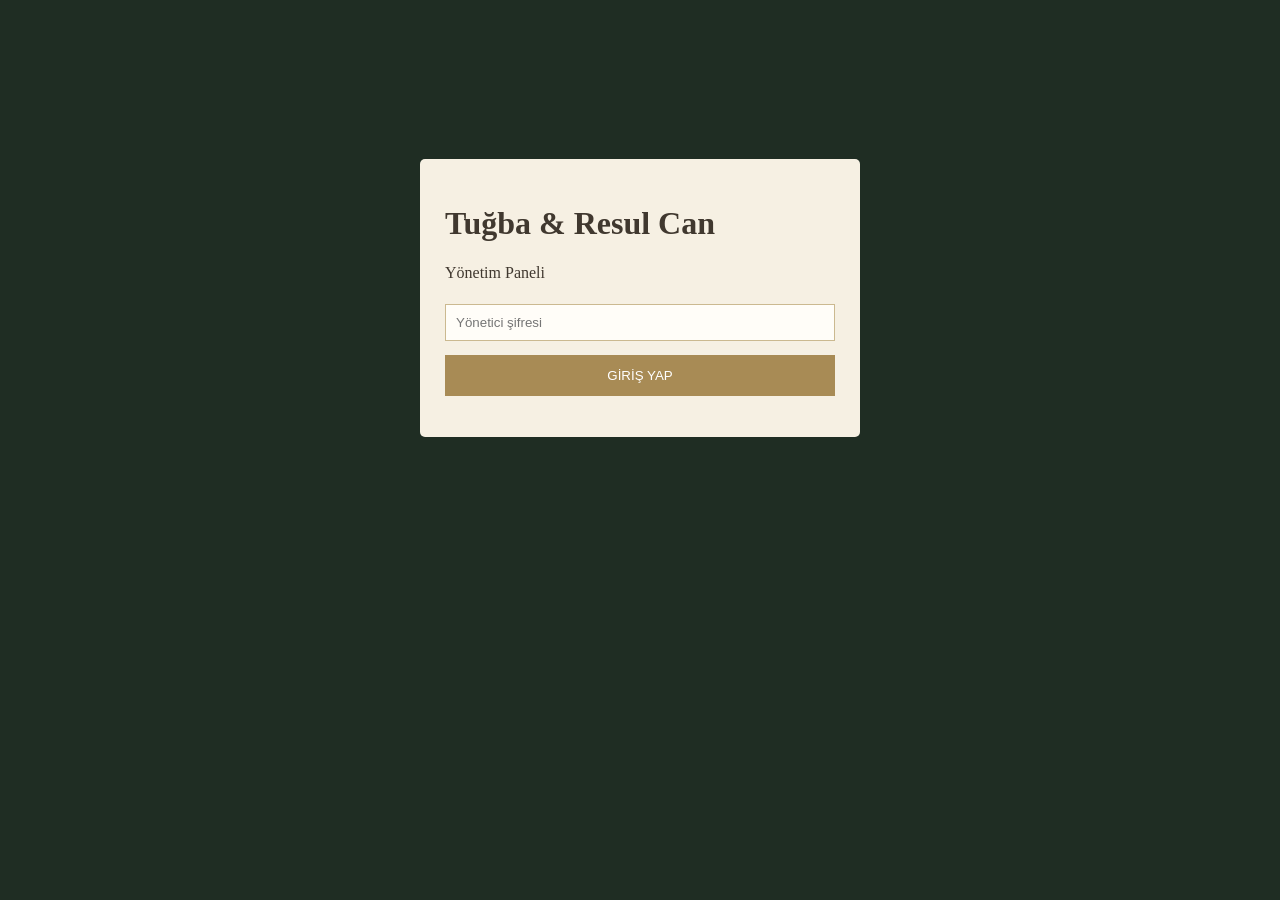
==== commit 64d8b6d2: "Restore side-by-side live invitation preview in design settings" ====
--- a/admin.html
+++ b/admin.html
@@ -1 +1 @@
-<!doctype html><html lang="tr"><head><meta charset="utf-8"><meta name="viewport" content="width=device-width,initial-scale=1"><title>Tasarım Yönetimi</title><style>body{margin:0;background:#1f2d23;color:#f3ead8;font-family:Georgia,serif}.wrap{max-width:1100px;margin:auto;padding:24px 16px}.panel{background:#f6f0e3;color:#40382f;padding:25px;border-radius:5px}.hide{display:none}.grid{display:grid;grid-template-columns:1fr 1fr;gap:12px}label{font:11px Arial;letter-spacing:1px;text-transform:uppercase;color:#765f42}input,select{width:100%;box-sizing:border-box;margin-top:6px;padding:10px;border:1px solid #cbb990;background:#fffdf8}.full{grid-column:1/-1}.tabs{display:flex;gap:8px;margin:18px 0}.tab{flex:1;padding:13px;background:#fff;border:1px solid #cbb990;color:#6f5937}.tab.active{background:#a88b55;color:#fff}.section{display:none}.section.active{display:block}.btn{width:100%;margin-top:14px;padding:13px;background:#a88b55;color:white;border:0;cursor:pointer}.secondary{background:transparent;color:#6f5937;border:1px solid #a88b55}.range{display:grid;grid-template-columns:110px 1fr 50px;gap:8px;align-items:center;margin:9px 0;font:11px Arial}.range input{margin:0;padding:0}.live{margin-top:20px}.phone{height:650px;max-width:400px;margin:auto;border:7px solid #29251f;border-radius:25px;overflow:hidden}.phone iframe{width:100%;height:100%;border:0}.ok{padding:10px;background:#e5ecd9;margin-top:12px}@media(max-width:700px){.grid{grid-template-columns:1fr}.full{grid-column:auto}.phone{height:600px}}</style></head><body><div class="wrap"><div class="panel" id="login"><h1>Tuğba & Resul Can</h1><p>Yönetim Paneli</p><input id="pass" type="password" placeholder="Yönetici şifresi"><button class="btn" id="loginBtn">GİRİŞ YAP</button><p id="err"></p></div><div class="panel hide" id="editor"><h1>Davetiyeyi Yönet</h1><div class="tabs"><button class="tab active" data-s="content">DAVETİYE</button><button class="tab" data-s="design">🎨 TASARIM AYARLARI</button></div><section id="content" class="section active"><div class="grid"><label>Gelin adı<input id="bride"></label><label>Damat adı<input id="groom"></label><label>Üst başlık<input id="kicker"></label><label>Tarih<input id="date" type="date"></label><label>Saat<input id="time" type="time"></label><label>Mekân<input id="venue"></label><label class="full">Mesaj<input id="message"></label><label class="full">Adres<input id="address"></label><label class="full">Harita<input id="map"></label></div></section><section id="design" class="section"><div class="grid"><label>Kapak rengi<input id="coverColor" type="color"></label><label>Altın / vurgu rengi<input id="goldColor" type="color"></label><label>Kâğıt / iç sayfa rengi<input id="paperColor" type="color"></label><label>Yazı rengi<input id="textColor" type="color"></label><label>İsim fontu<select id="nameFont"><option>Great Vibes</option><option>Cormorant Garamond</option><option>Playfair Display</option><option>Cinzel</option><option>Libre Baskerville</option></select></label><label>Normal font<select id="bodyFont"><option>Cormorant Garamond</option><option>Montserrat</option><option>Playfair Display</option><option>Libre Baskerville</option><option>Georgia</option></select></label><label class="full">Kapak deseni<input id="coverPattern" type="file" accept="image/*"></label><label class="full">Mühür sembolü — SADECE YÜKLEDİĞİN GÖRSEL<input id="sealPattern" type="file" accept="image/*"><small>Burada artık ayrıca büyük yuvarlak/amblem oluşturulmuyor.</small></label></div><div style="border:1px solid #cbb990;padding:14px;margin-top:15px"><b>MÜHÜR BOYUTU / YERİ</b><div class="range">Boyut<input id="sealSize" type="range" min="40" max="220"><output id="sealSizeOut"></output></div><div class="range">Yatay<input id="sealX" type="range" min="-250" max="250"><output id="sealXOut"></output></div><div class="range">Dikey<input id="sealY" type="range" min="-300" max="300"><output id="sealYOut"></output></div><b>YAZI YERİ</b><div class="range">Genel yatay<input id="textX" type="range" min="-250" max="250"><output id="textXOut"></output></div><div class="range">Başlık Y<input id="eyebrowY" type="range" min="-250" max="250"><output id="eyebrowYOut"></output></div><div class="range">İsimler Y<input id="namesY" type="range" min="-250" max="250"><output id="namesYOut"></output></div><div class="range">& Y<input id="ampY" type="range" min="-250" max="250"><output id="ampYOut"></output></div><div class="range">Dal Y<input id="branchY" type="range" min="-250" max="250"><output id="branchYOut"></output></div></div><div class="live"><h3>CANLI ÖNİZLEME</h3><div class="phone"><iframe id="frame" src="./?preview=1"></iframe></div></div></section><button class="btn" id="save">KAYDET</button><button class="btn secondary" id="reset">VARSAYILANLARA DÖN</button><div id="ok"></div></div></div><script>const P='TUĞBA2026',D={bride:'Tuğba',groom:'Resul Can',kicker:'NİŞAN DAVETİYESİ',message:'Sizleri de aramızda görmekten mutluluk duyarız.',date:'2026-10-29',time:'19:00',venue:'Velora Davet Evi',address:'Macera Park, 2. Coşkun Sk. · M Blok No:13',map:'https://www.google.com/maps/search/?api=1&query=Velora+Davet+Evi',coverColor:'#1f2d23',goldColor:'#b69a66',paperColor:'#f7f2e7',textColor:'#332d26',nameFont:'Great Vibes',bodyFont:'Cormorant Garamond',coverPattern:'',sealPattern:'',sealSize:128,sealX:0,sealY:0,textX:0,eyebrowY:0,namesY:0,ampY:0,branchY:0};let d={...D,...JSON.parse(localStorage.getItem('tugbaInvite')||'{}')};const $=i=>document.getElementById(i),R=['sealSize','sealX','sealY','textX','eyebrowY','namesY','ampY','branchY'];function fill(){Object.keys(d).forEach(k=>{$(k)&&$(k).type!=='file'&&($(k).value=d[k])});R.forEach(k=>$(k+'Out').textContent=$(k).value+' px');push()}function push(){localStorage.setItem('tugbaInvite',JSON.stringify(d));if($('frame'))$('frame').contentWindow.location.reload()}$('loginBtn').onclick=()=>{if($('pass').value===P){$('login').classList.add('hide');$('editor').classList.remove('hide');fill()}else $('err').textContent='Şifre hatalı.'};document.querySelectorAll('.tab').forEach(b=>b.onclick=()=>{document.querySelectorAll('.tab').forEach(x=>x.classList.remove('active'));document.querySelectorAll('.section').forEach(x=>x.classList.remove('active'));b.classList.add('active');$(b.dataset.s).classList.add('active')});document.querySelectorAll('input,select').forEach(e=>{if(e.type==='file')return;e.oninput=()=>{d[e.id]=e.type==='range'?Number(e.value):e.value;$(e.id+'Out')&&($(e.id+'Out').textContent=e.value+' px');push()}});function img(e,k){let r=new FileReader();r.onload=()=>{d[k]=r.result;push()};r.readAsDataURL(e.files[0])}$('coverPattern').onchange=e=>img(e.target,'coverPattern');$('sealPattern').onchange=e=>img(e.target,'sealPattern');$('save').onclick=()=>{$('ok').className='ok';$('ok').textContent='Kaydedildi.'};$('reset').onclick=()=>{d={...D};localStorage.removeItem('tugbaInvite');fill()};</script></body></html>+<!doctype html><html lang="tr"><head><meta charset="utf-8"><meta name="viewport" content="width=device-width,initial-scale=1"><title>Tasarım Yönetimi</title><style>body{margin:0;background:#1f2d23;color:#f3ead8;font-family:Georgia,serif}.wrap{max-width:1250px;margin:auto;padding:24px 16px}.panel{background:#f6f0e3;color:#40382f;padding:25px;border-radius:5px}.hide{display:none}.grid{display:grid;grid-template-columns:1fr 1fr;gap:12px}label{font:11px Arial;letter-spacing:1px;text-transform:uppercase;color:#765f42}input,select{width:100%;box-sizing:border-box;margin-top:6px;padding:10px;border:1px solid #cbb990;background:#fffdf8}.full{grid-column:1/-1}.tabs{display:flex;gap:8px;margin:18px 0}.tab{flex:1;padding:13px;background:#fff;border:1px solid #cbb990;color:#6f5937;cursor:pointer}.tab.active{background:#a88b55;color:#fff}.section{display:none}.section.active{display:block}.design-layout{display:grid;grid-template-columns:minmax(320px,1fr) minmax(320px,430px);gap:28px;align-items:start}.rangebox{border:1px solid #cbb990;padding:15px;margin-top:15px;background:#fffaf0}.range{display:grid;grid-template-columns:115px 1fr 55px;gap:8px;align-items:center;margin:10px 0;font:11px Arial}.range input{margin:0;padding:0}.preview-title{text-align:center;color:#6f5937;margin:0 0 8px;font-weight:400}.preview-note{text-align:center;font:10px Arial;color:#89785d;margin-bottom:12px}.phone{height:700px;width:100%;max-width:410px;margin:auto;border:7px solid #29251f;border-radius:28px;overflow:hidden;background:#111;box-shadow:0 15px 45px #0004}.phone iframe{width:100%;height:100%;border:0;display:block}.btn{width:100%;margin-top:14px;padding:13px;background:#a88b55;color:white;border:0;cursor:pointer}.secondary{background:transparent;color:#6f5937;border:1px solid #a88b55}.ok{padding:10px;background:#e5ecd9;margin-top:12px}.login{max-width:390px;margin:15vh auto}.error{color:#a33}@media(max-width:850px){.design-layout{grid-template-columns:1fr}.phone{height:650px}}@media(max-width:600px){.grid{grid-template-columns:1fr}.full{grid-column:auto}.phone{height:620px}}</style></head><body><div class="wrap"><div class="panel login" id="login"><h1>Tuğba & Resul Can</h1><p>Yönetim Paneli</p><input id="pass" type="password" placeholder="Yönetici şifresi"><button class="btn" id="loginBtn">GİRİŞ YAP</button><p id="err" class="error"></p></div><div class="panel hide" id="editor"><h1>Davetiyeyi Yönet</h1><div class="tabs"><button class="tab active" data-s="content">DAVETİYE</button><button class="tab" data-s="design">🎨 TASARIM AYARLARI</button></div><section id="content" class="section active"><div class="grid"><label>Gelin adı<input id="bride"></label><label>Damat adı<input id="groom"></label><label>Üst başlık<input id="kicker"></label><label>Tarih<input id="date" type="date"></label><label>Saat<input id="time" type="time"></label><label>Mekân<input id="venue"></label><label class="full">Mesaj<input id="message"></label><label class="full">Adres<input id="address"></label><label class="full">Harita<input id="map"></label></div></section><section id="design" class="section"><div class="design-layout"><div><div class="grid"><label>Kapak rengi<input id="coverColor" type="color"></label><label>Altın / vurgu rengi<input id="goldColor" type="color"></label><label>Kâğıt / iç sayfa rengi<input id="paperColor" type="color"></label><label>✏️ Yazı rengi<input id="textColor" type="color"></label><label>İsim fontu<select id="nameFont"><option>Great Vibes</option><option>Cormorant Garamond</option><option>Playfair Display</option><option>Cinzel</option><option>Libre Baskerville</option></select></label><label>Normal font<select id="bodyFont"><option>Cormorant Garamond</option><option>Montserrat</option><option>Playfair Display</option><option>Libre Baskerville</option><option>Georgia</option></select></label><label class="full">Kapak deseni<input id="coverPattern" type="file" accept="image/*"></label><label class="full">Mühür sembolü — SADECE YÜKLEDİĞİN GÖRSEL<input id="sealPattern" type="file" accept="image/*"></label></div><div class="rangebox"><b>🔘 MÜHÜR BOYUTU / YERİ</b><div class="range">Boyut<input id="sealSize" type="range" min="40" max="220"><output id="sealSizeOut"></output></div><div class="range">Yatay<input id="sealX" type="range" min="-250" max="250"><output id="sealXOut"></output></div><div class="range">Dikey<input id="sealY" type="range" min="-300" max="300"><output id="sealYOut"></output></div></div><div class="rangebox"><b>✍️ YAZILARIN YERİ</b><div class="range">Genel yatay<input id="textX" type="range" min="-250" max="250"><output id="textXOut"></output></div><div class="range">Başlık Y<input id="eyebrowY" type="range" min="-250" max="250"><output id="eyebrowYOut"></output></div><div class="range">İsimler Y<input id="namesY" type="range" min="-250" max="250"><output id="namesYOut"></output></div><div class="range">& Y<input id="ampY" type="range" min="-250" max="250"><output id="ampYOut"></output></div><div class="range">Dal Y<input id="branchY" type="range" min="-250" max="250"><output id="branchYOut"></output></div></div></div><div><h3 class="preview-title">👁️ CANLI ÖNİZLEME</h3><div class="preview-note">SOLDAN AYARI DEĞİŞTİR → DAVETİYE SAĞDA ANINDA GÖRÜNÜR</div><div class="phone"><iframe id="frame" src="./?preview=1"></iframe></div><button class="btn secondary" id="refresh" type="button">ÖNİZLEMEYİ YENİLE</button></div></div></section><button class="btn" id="save">KAYDET</button><button class="btn secondary" id="reset">VARSAYILANLARA DÖN</button><div id="ok"></div></div></div><script>const P='TUĞBA2026',D={bride:'Tuğba',groom:'Resul Can',kicker:'NİŞAN DAVETİYESİ',message:'Sizleri de aramızda görmekten mutluluk duyarız.',date:'2026-10-29',time:'19:00',venue:'Velora Davet Evi',address:'Macera Park, 2. Coşkun Sk. · M Blok No:13',map:'https://www.google.com/maps/search/?api=1&query=Velora+Davet+Evi',coverColor:'#1f2d23',goldColor:'#b69a66',paperColor:'#f7f2e7',textColor:'#332d26',nameFont:'Great Vibes',bodyFont:'Cormorant Garamond',coverPattern:'',sealPattern:'',sealSize:128,sealX:0,sealY:0,textX:0,eyebrowY:0,namesY:0,ampY:0,branchY:0};let d={...D,...JSON.parse(localStorage.getItem('tugbaInvite')||'{}')};const $=i=>document.getElementById(i),R=['sealSize','sealX','sealY','textX','eyebrowY','namesY','ampY','branchY'];function fill(){Object.keys(d).forEach(k=>{$(k)&&$(k).type!=='file'&&($(k).value=d[k])});R.forEach(k=>$(k+'Out').textContent=$(k).value+' px');push()}function push(){localStorage.setItem('tugbaInvite',JSON.stringify(d));if($('frame'))$('frame').contentWindow.location.reload()}$('loginBtn').onclick=()=>{if($('pass').value===P){$('login').classList.add('hide');$('editor').classList.remove('hide');fill()}else $('err').textContent='Şifre hatalı.'};document.querySelectorAll('.tab').forEach(b=>b.onclick=()=>{document.querySelectorAll('.tab').forEach(x=>x.classList.remove('active'));document.querySelectorAll('.section').forEach(x=>x.classList.remove('active'));b.classList.add('active');$(b.dataset.s).classList.add('active')});document.querySelectorAll('input,select').forEach(e=>{if(e.type==='file')return;e.oninput=()=>{d[e.id]=e.type==='range'?Number(e.value):e.value;$(e.id+'Out')&&($(e.id+'Out').textContent=e.value+' px');push()}});function img(e,k){if(!e.files[0])return;let r=new FileReader();r.onload=()=>{d[k]=r.result;push()};r.readAsDataURL(e.files[0])}$('coverPattern').onchange=e=>img(e.target,'coverPattern');$('sealPattern').onchange=e=>img(e.target,'sealPattern');$('refresh').onclick=()=>$('frame').contentWindow.location.reload();$('save').onclick=()=>{$('ok').className='ok';$('ok').textContent='Kaydedildi. Canlı önizleme sağ tarafta güncellendi.'};$('reset').onclick=()=>{d={...D};localStorage.removeItem('tugbaInvite');fill()};</script></body></html>
